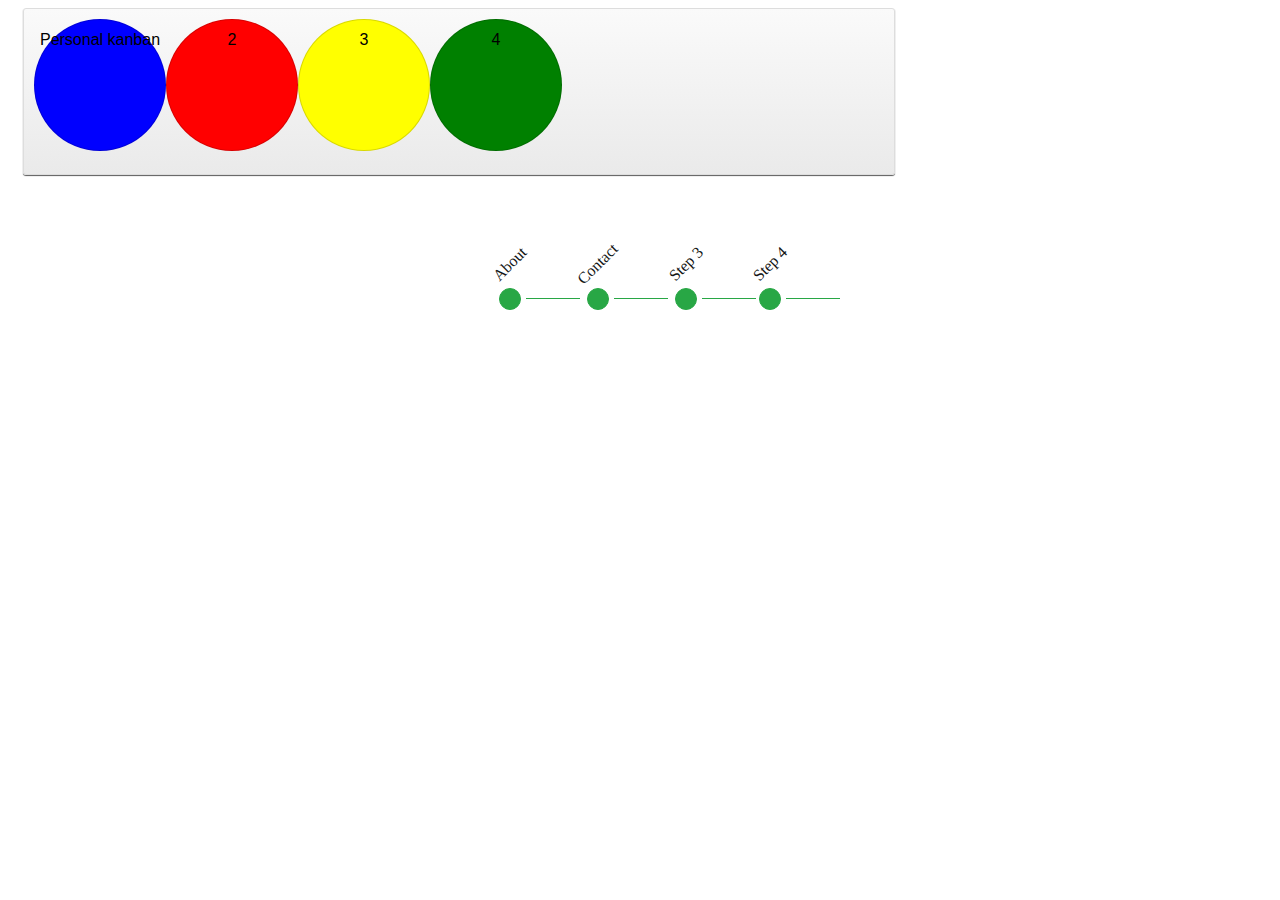
==== index.html @ 5fb5a8b9 "initial" ====
<!DOCTYPE html>
<html lang="en">

<head>
    <meta charset="UTF-8">
    <meta http-equiv="X-UA-Compatible" content="IE=edge">
    <meta name="viewport" content="width=device-width, initial-scale=1.0">
    <title>Document</title>
    <script src="https://code.jquery.com/jquery-3.6.1.min.js"></script>

    <style>
        form {
            position: relative;
            /* margin-top:20px; */
            /* left: 100px; */
            background: -webkit-linear-gradient(bottom, #eaeaea, #fafafa);
            padding: 10px;
            display: inline-block;
            box-shadow: 0 1px 1px rgba(0, 0, 0, .65);
            border-radius: 3px;
            border: solid 1px #ddd;
            width: 850px;
            /* height: 50px; */
            overflow: hidden;
        }

        input {
            display: none;
        }

        input:checked+label,
        label:hover {
            background: #4c7300;
            background: -webkit-linear-gradient(top, #8db43e, #dcf3d2);
            border: solid 1px rgba(0, 0, 0, .15);
            color: white;
            box-shadow: 0 1px 1px rgba(0, 0, 0, .65), 0 1px 0 rgba(255, 255, 255, .1) inset;
            text-shadow: 0 -1px 0 rgba(0, 0, 0, .6);
        }

        label {
            font-family: helvetica;
            cursor: pointer;
            display: block;
            border: solid 1px transparent;
            text-align: center;
            line-height: 40px;
            border-radius: 50%;

            float: left;
            width: 130px;
            height: 130px;
            line-height: 40px;
        }

        label:last-child {
            margin-right: 0;
        }

        label {
            /* background: rgba(76, 115, 0, 1); */
            border: solid 1px rgba(0, 0, 0, .15);
        }

        article {

            width: 0;
            height: 145px;
            overflow: hidden;
            -webkit-transition: width .25s linear, opacity .2s linear;
            transition: width .25s linear, opacity .3s linear;
            position: relative;
            top: 5px;
            margin-bottom: 0;
            padding: 0;
            margin-right: 10px;
            opacity: 0;
            float: left;
        }

        div:last-child article {
            margin-right: 0;
        }

        article p {
            color: #333;
            font-family: helvetica;
            font-size: 12px;
            line-height: 18px;
            width: 245px;
            padding: 5px 10px;
        }

        div>input:checked~article {
            width: 255px;
            opacity: 1;
        }

        .circle {
            width: 130px;
            height: 130px;
            border-radius: 50%;
            font-size: 18px;
            color: #fff;

            line-height: 130px;
            text-align: center;
            /* margin-top: 20px; */
            cursor: pointer;
        }

        .circle padding {
            padding-bottom: 5px;
        }

        .bg-1 {
            background: #4c7300;
        }

        .bg-2 {
            background: rgb(224, 95, 218);
        }



        .flex-parent {
            display: flex;

            flex-direction: row;
            justify-content: center;
            align-items: center;
            width: 100%;
            height: 100%;

        }

        .input-flex-container {
            display: flex;
            justify-content: space-around;
            align-items: center;
            width: 80vw;
            /* height: 100px; */
            max-width: 1000px;
            position: relative;
            z-index: 0;
        }

        .Parent {
            display: flex;
            flex-direction: row;
            align-items: center;
        }

        .child1 {
            /* width: 15%; */
            /* height: 100vh;  */
            /* background-color: green; */
            text-align: right;
            color: white;
            top: 100px;
        }

        .child2 {
            /* width: 90%; */
            padding-left: 15px;
            align-items: left;
            /* color: green; */
            /* height: 100vh;  */
        }

        /* new style */
        #stepProgressBar {
            display: flex;
            justify-content: space-between;
            align-items: flex-end;
            width: 300px;
            margin: 0 auto;
            margin-bottom: 40px;
        }

        .step {
            text-align: center;

        }

        .step-text {
            margin-bottom: 15px;
            color: #141615;
            transform: rotate(-45deg);
        }


        .bullet {
            border: 1px solid #28a745;
            height: 20px;
            width: 20px;
            border-radius: 100%;
            color: #28a745;
            display: inline-block;
            position: relative;
            transition: background-color 500ms;
            line-height: 20px;
        }


        .bullet.completed {
            color: white;
            background-color: #28a745;
        }



        .bullet.completed::after {
            content: '';
            position: absolute;
            right: -60px;
            bottom: 10px;
            height: 1px;
            width: 54px;
            background-color: #28a745;
        }

        /* Base styles and helper stuff */
        .hidden {
            display: none;
        }

        button {
            padding: 5px 10px;
            border: 1px solid black;
            transition: 250ms background-color;
        }

        button:hover {
            cursor: pointer;
            background-color: black;
            color: white;
        }

        button:disabled:hover {
            opacity: 0.6;
            cursor: not-allowed;
        }

        .text-center {
            text-align: center;
        }

        .container {
            max-width: 400px;
            margin: 0 auto;
            margin-top: 20px;
            padding: 40px;
        }
    </style>


</head>

<body>

    <div class="Parent">
        <div class="child1">

        </div>
        <div class="child2">
            <form id="main">
            </form>
        </div>
    </div>

    <div class="container">

        <div id="stepProgressBar">
            <div class="step">
                <p class="step-text">About</p>
                <div class="bullet completed"></div>
            </div>
            <div class="step">
                <p class="step-text">Contact</p>
                <div class="bullet completed"></div>
            </div>
            <div class="step">
                <p class="step-text">Step 3</p>
                <div class="bullet completed"></div>
            </div>
            <div class="step">
                <p class="step-text">Step 4</p>
                <div class="bullet completed"></div>
            </div>
        </div>

    </div>






    <script>
        var json = {
            "units": [
                {
                    "unitno": "Personal kanban",
                    "unitnocolor": "blue",
                    "title": "Welcome to Personal Kanban",
                    "task":"1",
                    "task":"2",
                    "task":"3",
                    "task":"4"
                   
                      

                },
                {
                    "unitno": "2",
                    "unitnocolor": "red",
                    "title": "A Brief Introduction to Personal Kanban",
                    "task":"1",
                    "task":"2",
                    "task":"3",
                    "task":"4"
                   

                },
                {
                    "unitno": "3",
                    "unitnocolor": "yellow",
                    "title": "What to Do: The Backlog and Options Column",
                    "task":"1",
                    "task":"2",
                    "task":"3",
                    "task":"4"
                

                },
                {
                    "unitno": "4",
                    "unitnocolor": "green",
                    "title": "What to Do Now: The Doing Column",
                    "task":"1",
                    "task":"2",
                    "task":"3",
                    "task":"4"
                   

                }

            ]

        };
    </script>
    <script type="text/javascript">




        var items = json.units;
        console.log(items);
        var step = json.steps;

          
       
        for (var i = 0; i < items.length; i++) {
            var unitdiv = document.createElement("div");
            unitdiv.innerHTML = "";
            document.getElementById("main").appendChild(unitdiv);
         
            // create radio
            var input = document.createElement("input");
            input.setAttribute("type", "radio");
            input.setAttribute("name", "size");
            input.setAttribute("id", items[i].unitno);
            input.setAttribute("value", items[i].unitno);

            unitdiv.appendChild(input);
            // Create Label
            var label = document.createElement("label");
            label.setAttribute("for", items[i].unitno);
            label.style.backgroundColor = items[i].unitnocolor;
            label.innerHTML = items[i].unitno;
            unitdiv.appendChild(label);

            //create Steps
           // for (var j = 0; j < step.length; j++) {
            var step = document.createElement('div');
            
            step.classList.add("step");
            var p = document.createElement('p');
            p.classList.add("step-text");
            step.appendChild(p);
            p.innerHTML=items[i].task[i];
           

            var content= document.createElement('div');
            step.appendChild(content);
            content.classList.add('bullet');
            content.classList.add('completed');

            // step.appendChild(p);
            
            //     p.innerHTML=step[i].step1;
         
           //}
           
          
            //step.innerHTML=stp[i];

            


            // create Svg
            // var svg = document.createElementNS('http://www.w3.org/2000/svg', 'svg')
            // svg.setAttribute("height", "210");
            // svg.setAttribute("width", "800");
            // svg.innerHTML = "";

            // /////// SVG Text
            // var text = document.createElementNS('http://www.w3.org/2000/svg', 'text')
            // text.setAttribute("x", "15");
            // text.setAttribute("y", "10");
            // text.setAttribute("font-size", "75%")
            // text.innerHTML = items[i].title;


            // //////////SVG Line
            // var newLine = document.createElementNS('http://www.w3.org/2000/svg', 'line');
            // newLine.setAttribute('x1', '15');
            // newLine.setAttribute('y1', '20');
            // newLine.setAttribute('x2', '250');
            // newLine.setAttribute('y2', '20');
            // newLine.setAttribute("style", "stroke:rgb(76,115,0); stroke-width:5");

            // svg.appendChild(text);
            // svg.append(newLine);
            //create article
            var article = document.createElement("article");
            // article.appendChild(svg);
            article.appendChild(step);
            unitdiv.appendChild(article);


            //console.log("value of i : ",i);



        }
    </script>

    <script>
        // function myFunction() {
        //     var x = document.getElementById("main");
        //     if (x.style.display === "inline-block") {
        //         x.style.display = "none";
        //     } else {
        //         x.style.display = "inline-block";
        //     }
        // }
    </script>

</body>

</html>
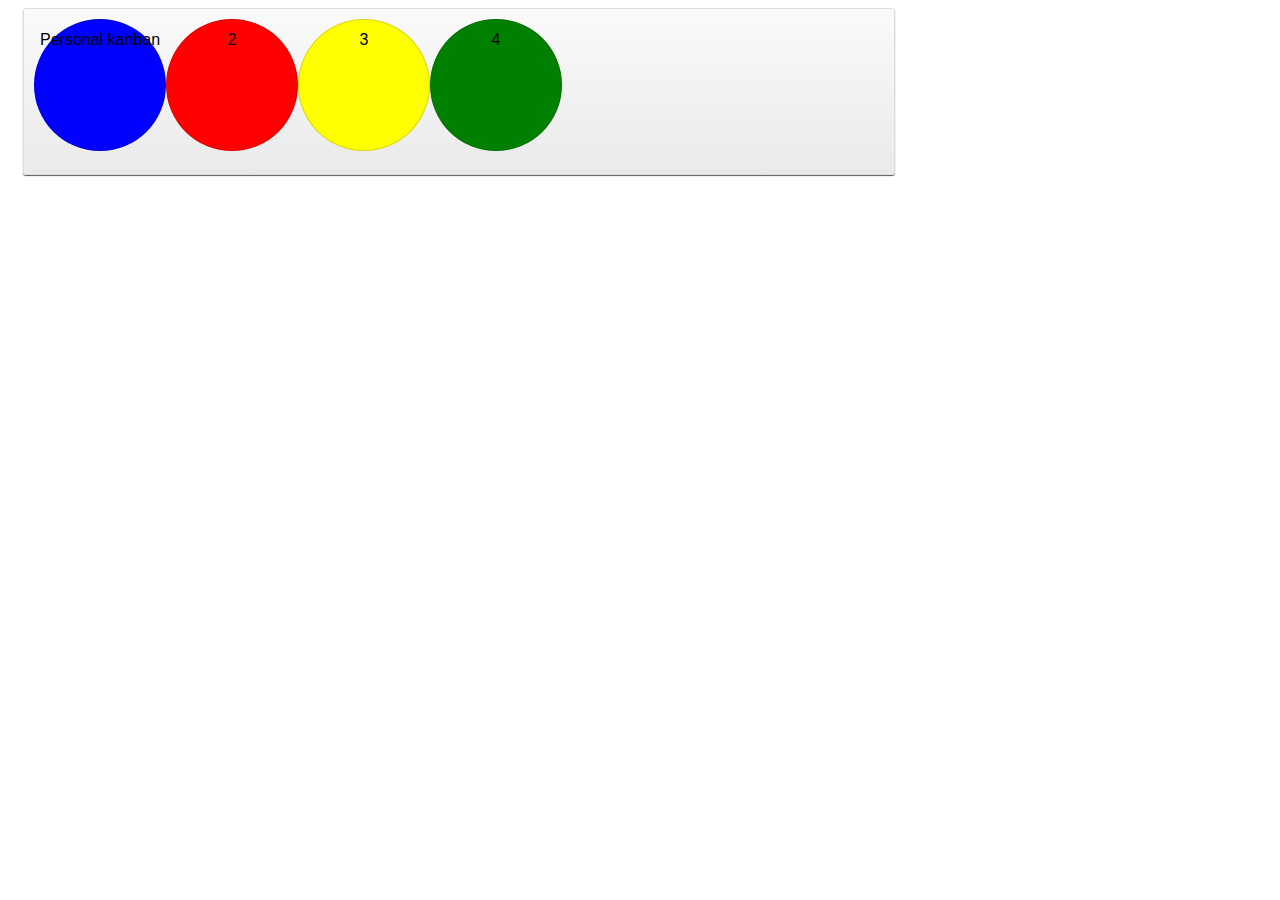
==== commit 72032e3d: "using jquery" ====
--- a/index.html
+++ b/index.html
@@ -87,7 +87,7 @@
             font-family: helvetica;
             font-size: 12px;
             line-height: 18px;
-            width: 245px;
+            width: auto;
             padding: 5px 10px;
         }
 
@@ -173,7 +173,20 @@
             display: flex;
             justify-content: space-between;
             align-items: flex-end;
-            width: 300px;
+            width: auto;
+            margin: 0 auto;
+            margin-bottom: 40px;
+        }
+
+        .stepProgressBar .step:last-child .bullet:after {
+            display: none !important;
+        }
+
+        .stepProgressBar {
+            display: flex;
+            justify-content: space-between;
+            align-items: flex-end;
+            width: auto;
             margin: 0 auto;
             margin-bottom: 40px;
         }
@@ -190,12 +203,13 @@
         }
 
 
+
         .bullet {
-            border: 1px solid #28a745;
+            /* border: 1px solid #28a745; */
             height: 20px;
             width: 20px;
             border-radius: 100%;
-            color: #28a745;
+            /* color: #28a745; */
             display: inline-block;
             position: relative;
             transition: background-color 500ms;
@@ -205,7 +219,7 @@
 
         .bullet.completed {
             color: white;
-            background-color: #28a745;
+           /* // background-color: #28a745; */
         }
 
 
@@ -217,7 +231,7 @@
             bottom: 10px;
             height: 1px;
             width: 54px;
-            background-color: #28a745;
+            background-color: #28a745; 
         }
 
         /* Base styles and helper stuff */
@@ -269,9 +283,9 @@
         </div>
     </div>
 
-    <div class="container">
-
-        <div id="stepProgressBar">
+    <!-- <div class="container">
+
+        <div class="stepProgressBar">
             <div class="step">
                 <p class="step-text">About</p>
                 <div class="bullet completed"></div>
@@ -290,12 +304,7 @@
             </div>
         </div>
 
-    </div>
-
-
-
-
-
+    </div> -->
 
     <script>
         var json = {
@@ -304,46 +313,28 @@
                     "unitno": "Personal kanban",
                     "unitnocolor": "blue",
                     "title": "Welcome to Personal Kanban",
-                    "task":"1",
-                    "task":"2",
-                    "task":"3",
-                    "task":"4"
-                   
-                      
+                    "task": "First,second,third"
 
                 },
                 {
                     "unitno": "2",
                     "unitnocolor": "red",
                     "title": "A Brief Introduction to Personal Kanban",
-                    "task":"1",
-                    "task":"2",
-                    "task":"3",
-                    "task":"4"
-                   
+                    "task": "four,five, six"
 
                 },
                 {
                     "unitno": "3",
                     "unitnocolor": "yellow",
                     "title": "What to Do: The Backlog and Options Column",
-                    "task":"1",
-                    "task":"2",
-                    "task":"3",
-                    "task":"4"
-                
+                    "task": "seven, eight,nine"
 
                 },
                 {
                     "unitno": "4",
                     "unitnocolor": "green",
                     "title": "What to Do Now: The Doing Column",
-                    "task":"1",
-                    "task":"2",
-                    "task":"3",
-                    "task":"4"
-                   
-
+                    "task": "f,g"
                 }
 
             ]
@@ -352,110 +343,30 @@
     </script>
     <script type="text/javascript">
 
-
-
-
         var items = json.units;
         console.log(items);
-        var step = json.steps;
-
-          
-       
         for (var i = 0; i < items.length; i++) {
-            var unitdiv = document.createElement("div");
-            unitdiv.innerHTML = "";
-            document.getElementById("main").appendChild(unitdiv);
-         
-            // create radio
-            var input = document.createElement("input");
-            input.setAttribute("type", "radio");
-            input.setAttribute("name", "size");
-            input.setAttribute("id", items[i].unitno);
-            input.setAttribute("value", items[i].unitno);
-
-            unitdiv.appendChild(input);
-            // Create Label
-            var label = document.createElement("label");
-            label.setAttribute("for", items[i].unitno);
-            label.style.backgroundColor = items[i].unitnocolor;
-            label.innerHTML = items[i].unitno;
-            unitdiv.appendChild(label);
-
-            //create Steps
-           // for (var j = 0; j < step.length; j++) {
-            var step = document.createElement('div');
-            
-            step.classList.add("step");
-            var p = document.createElement('p');
-            p.classList.add("step-text");
-            step.appendChild(p);
-            p.innerHTML=items[i].task[i];
-           
-
-            var content= document.createElement('div');
-            step.appendChild(content);
-            content.classList.add('bullet');
-            content.classList.add('completed');
-
-            // step.appendChild(p);
-            
-            //     p.innerHTML=step[i].step1;
-         
-           //}
-           
-          
-            //step.innerHTML=stp[i];
-
-            
-
-
-            // create Svg
-            // var svg = document.createElementNS('http://www.w3.org/2000/svg', 'svg')
-            // svg.setAttribute("height", "210");
-            // svg.setAttribute("width", "800");
-            // svg.innerHTML = "";
-
-            // /////// SVG Text
-            // var text = document.createElementNS('http://www.w3.org/2000/svg', 'text')
-            // text.setAttribute("x", "15");
-            // text.setAttribute("y", "10");
-            // text.setAttribute("font-size", "75%")
-            // text.innerHTML = items[i].title;
-
-
-            // //////////SVG Line
-            // var newLine = document.createElementNS('http://www.w3.org/2000/svg', 'line');
-            // newLine.setAttribute('x1', '15');
-            // newLine.setAttribute('y1', '20');
-            // newLine.setAttribute('x2', '250');
-            // newLine.setAttribute('y2', '20');
-            // newLine.setAttribute("style", "stroke:rgb(76,115,0); stroke-width:5");
-
-            // svg.appendChild(text);
-            // svg.append(newLine);
-            //create article
-            var article = document.createElement("article");
-            // article.appendChild(svg);
-            article.appendChild(step);
-            unitdiv.appendChild(article);
-
-
-            //console.log("value of i : ",i);
-
-
+            var output = '<div><input type="radio" name="size" id="' + items[i].unitno + '" value="' + items[i].unitno + '"><label for="' + items[i].unitno + '" style="background-color: ' + items[i].unitnocolor + '">' + items[i].unitno + '</label><article><div class="stepProgressBar stepProgressBar' + i + '"></div></article></div>';
+            jQuery('#main').append(output);
+            var array = items[i].task.split(',').length;
+            var parray = items[i].task.split(',');
+            for (var k = 0; k < array; k++) {
+                var put = '<div class="step"><p class="step-text">' + parray[k] + '</p><div class="bullet completed" '+ 'style=background-color:' + items[i].unitnocolor+' "></div></div>';
+                jQuery('.stepProgressBar' + i + '').append(put);
+            }
 
         }
     </script>
 
     <script>
-        // function myFunction() {
-        //     var x = document.getElementById("main");
-        //     if (x.style.display === "inline-block") {
-        //         x.style.display = "none";
-        //     } else {
-        //         x.style.display = "inline-block";
-        //     }
-        // }
+        function myFunction() {
+            var x = document.getElementById("main");
+            if (x.style.display === "inline-block") {
+                x.style.display = "none";
+            } else {
+                x.style.display = "inline-block";
+            }
+        }
     </script>
 
 </body>
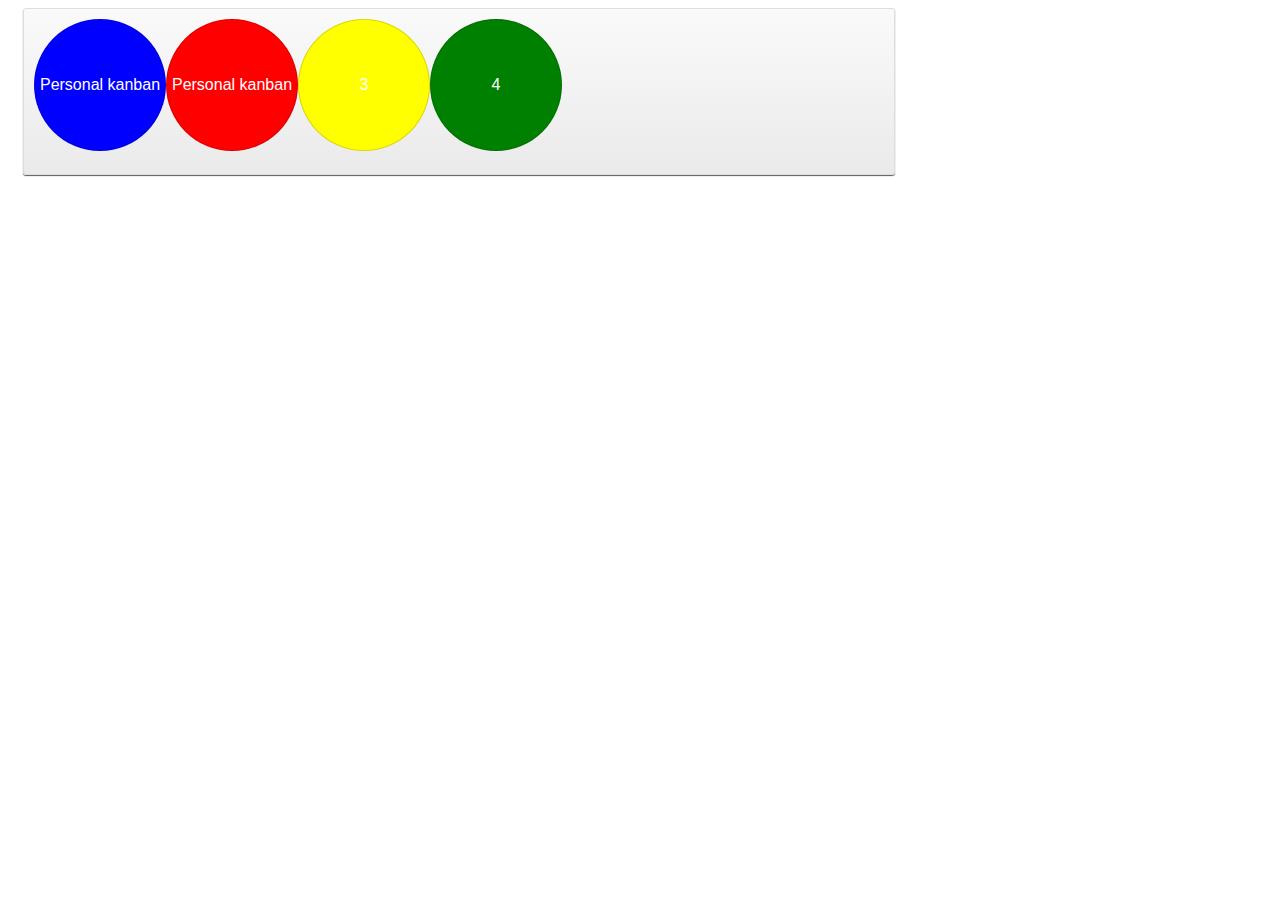
==== commit fb737634: "ddd" ====
--- a/index.html
+++ b/index.html
@@ -9,6 +9,7 @@
     <script src="https://code.jquery.com/jquery-3.6.1.min.js"></script>
 
     <style>
+     
         form {
             position: relative;
             /* margin-top:20px; */
@@ -31,7 +32,7 @@
         input:checked+label,
         label:hover {
             background: #4c7300;
-            background: -webkit-linear-gradient(top, #8db43e, #dcf3d2);
+            /* background: -webkit-linear-gradient(top, #8db43e, #dcf3d2); */
             border: solid 1px rgba(0, 0, 0, .15);
             color: white;
             box-shadow: 0 1px 1px rgba(0, 0, 0, .65), 0 1px 0 rgba(255, 255, 255, .1) inset;
@@ -44,13 +45,14 @@
             display: block;
             border: solid 1px transparent;
             text-align: center;
-            line-height: 40px;
+            color: white;
             border-radius: 50%;
 
             float: left;
             width: 130px;
             height: 130px;
-            line-height: 40px;
+            line-height: 130px;
+            word-wrap: break-word;
         }
 
         label:last-child {
@@ -92,7 +94,7 @@
         }
 
         div>input:checked~article {
-            width: 255px;
+            width: 450px;
             opacity: 1;
         }
 
@@ -205,11 +207,11 @@
 
 
         .bullet {
-            /* border: 1px solid #28a745; */
+            border: 1px solid #28a745;
             height: 20px;
             width: 20px;
             border-radius: 100%;
-            /* color: #28a745; */
+            color: #28a745;
             display: inline-block;
             position: relative;
             transition: background-color 500ms;
@@ -219,7 +221,7 @@
 
         .bullet.completed {
             color: white;
-           /* // background-color: #28a745; */
+            background-color: #28a745;
         }
 
 
@@ -231,7 +233,7 @@
             bottom: 10px;
             height: 1px;
             width: 54px;
-            background-color: #28a745; 
+            background-color: #28a745;
         }
 
         /* Base styles and helper stuff */
@@ -282,8 +284,8 @@
             </form>
         </div>
     </div>
-
-    <!-- <div class="container">
+    <!-- 
+    <div class="container">
 
         <div class="stepProgressBar">
             <div class="step">
@@ -310,17 +312,17 @@
         var json = {
             "units": [
                 {
-                    "unitno": "Personal kanban",
+                    "unitno": "Personal kanban Basic",
                     "unitnocolor": "blue",
                     "title": "Welcome to Personal Kanban",
-                    "task": "First,second,third"
+                    "task": "Welcome to Personal Kanban,A Brief Introduction to Personal Kanban,What do: The Backlog and Optoins Column,Info at a Glance: Information Radiators"
 
                 },
                 {
-                    "unitno": "2",
+                    "unitno": "Personal kanban kanban",
                     "unitnocolor": "red",
                     "title": "A Brief Introduction to Personal Kanban",
-                    "task": "four,five, six"
+                    "task": "what if we go eat lunch,five, six"
 
                 },
                 {
@@ -351,7 +353,7 @@
             var array = items[i].task.split(',').length;
             var parray = items[i].task.split(',');
             for (var k = 0; k < array; k++) {
-                var put = '<div class="step"><p class="step-text">' + parray[k] + '</p><div class="bullet completed" '+ 'style=background-color:' + items[i].unitnocolor+' "></div></div>';
+                var put = '<div class="step"><p class="step-text">' + parray[k] + '</p><div style="background:' + items[i].unitnocolor + '" class="bullet completed"></div></div>';
                 jQuery('.stepProgressBar' + i + '').append(put);
             }
 
